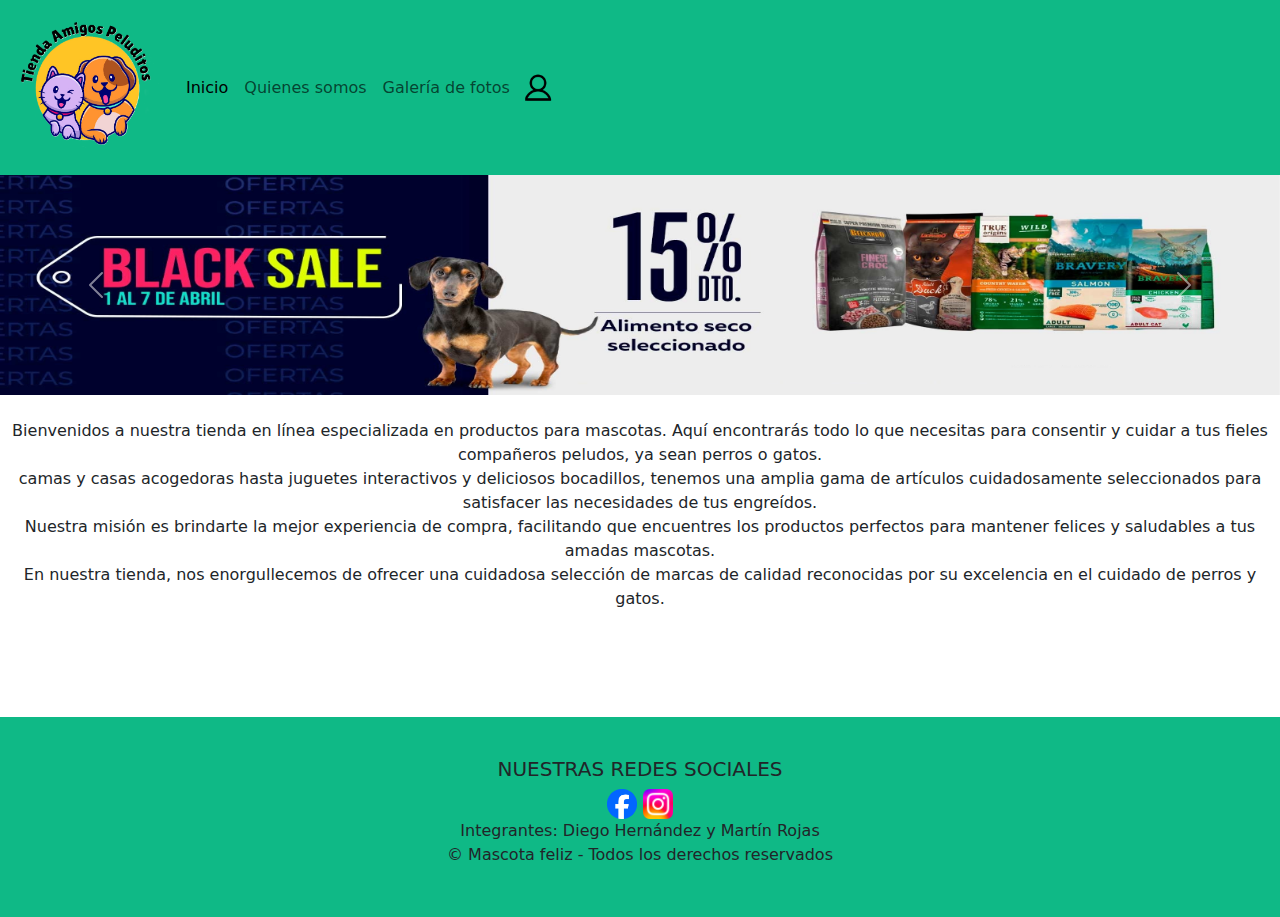
==== index.html @ d4d8dfa3 "Páginas del sitio" ====
<!DOCTYPE html>
<html>
<head>
    <meta charset="UTF-8">
    <meta name="viewport" content="width=device-width, initial-scale=1.0">
    <title>Tienda para mascotas en línea</title>
    <link rel = "stylesheet" href = "mystyle.css">
    <link href="https://cdn.jsdelivr.net/npm/bootstrap@5.3.3/dist/css/bootstrap.min.css" rel="stylesheet" integrity="sha384-QWTKZyjpPEjISv5WaRU9OFeRpok6YctnYmDr5pNlyT2bRjXh0JMhjY6hW+ALEwIH" crossorigin="anonymous">
</head>
<body>
    <nav class="navbar navbar-expand-lg navbar-light" style="background-color: #0fb986;">
        <div class="container-fluid">
          <a class="navbar-brand" href = "#">
            <img src = "imagenes/logo.png" alt="logo" width="150px">
          </a>
          <button class="navbar-toggler" type="button" data-bs-toggle="collapse" data-bs-target="#navbarNav" aria-controls="navbarNav" aria-expanded="false" aria-label="Toggle navigation">
            <span class="navbar-toggler-icon"></span>
          </button>
          <div class="collapse navbar-collapse" id="navbarNav">
            <ul class="navbar-nav">
              <li class="nav-item">
                <a class="nav-link active" aria-current="document" href = "#">Inicio</a>
              </li>
              <li class="nav-item">
                <a class="nav-link" href = "quienes_somos.html">Quienes somos</a>
              </li>
              <li class="nav-item">
                <a class="nav-link" href = "galeria_de_fotos.html">Galería de fotos</a>
              </li>
              <li class="nav-item">
                <a class="navbar-brand" href="iniciosesion.html">
                <img src="imagenes/logousuario.png" class="logousuario" alt="logo usuario" width="40">
                </a>
              </li>
            </ul>
          </div>
        </div>
      </nav>
      <div id="carouselExampleAutoplaying" class="carousel slide" data-bs-ride="carousel">
        <div class="carousel-inner">
          <div class="carousel-item active">
            <img src = "imagenes/imagen carrusel comida de perro.jpg" class="d-block w-100" height="220" alt = "Imagen comida de perro">
          </div>
          <div class="carousel-item">
            <img src = "imagenes/imagen carrusel correas.jpg" class="d-block w-100" height="220" alt = "Imagen correas">
          </div>
          <div class="carousel-item">
            <img src = "imagenes/imagen carrusel comida de gato.jpg" class="d-block w-100" height="220" alt = "Imagen comida de gato">
          </div>
        </div>
        <button class="carousel-control-prev" type="button" data-bs-target="#carouselExampleAutoplaying" data-bs-slide="prev">
          <span class="carousel-control-prev-icon" aria-hidden="true"></span>
          <span class="visually-hidden">Previous</span>
        </button>
        <button class="carousel-control-next" type="button" data-bs-target="#carouselExampleAutoplaying" data-bs-slide="next">
          <span class="carousel-control-next-icon" aria-hidden="true"></span>
          <span class="visually-hidden">Next</span>
        </button>
      </div>
      <center>
        <br> 
        <p>
          Bienvenidos a nuestra tienda en línea especializada en productos para mascotas. 
          Aquí encontrarás todo lo que necesitas para consentir y cuidar a tus fieles compañeros peludos, ya sean perros o gatos. 
          <br> 
          camas y casas acogedoras hasta juguetes interactivos y deliciosos bocadillos, 
          tenemos una amplia gama de artículos cuidadosamente seleccionados para satisfacer las necesidades de tus engreídos. 
          <br>
          Nuestra misión es brindarte la mejor experiencia de compra, facilitando que encuentres los productos perfectos para mantener 
          felices y saludables a tus amadas mascotas. <br> En nuestra tienda, nos enorgullecemos de ofrecer una cuidadosa selección de 
          marcas de calidad reconocidas por su excelencia en el cuidado de perros y gatos.
        </p>
      </center>
      <footer>
        <footer class="text-center text-lg-start" style="background-color: #0fb986;">
          <div class="container p-4">
            <div class="row">
              <div class="text-center p-3">
                <h5 class="text-uppercase">Nuestras redes sociales</h5>
                <img src = "imagenes/logo_facebook.png" width = "30" height = "30"> <img src = "imagenes/logo_instagram.png" width = "30" height = "30">
                <br> Integrantes: Diego Hernández y Martín Rojas<br> © Mascota feliz - Todos los derechos reservados
              </div>
            </div>
          </div>
        </footer>
      </footer>
    <script src="https://cdn.jsdelivr.net/npm/bootstrap@5.3.3/dist/js/bootstrap.bundle.min.js" integrity="sha384-YvpcrYf0tY3lHB60NNkmXc5s9fDVZLESaAA55NDzOxhy9GkcIdslK1eN7N6jIeHz" crossorigin="anonymous"></script>
    <script src="https://cdn.jsdelivr.net/npm/@popperjs/core@2.11.8/dist/umd/popper.min.js" integrity="sha384-I7E8VVD/ismYTF4hNIPjVp/Zjvgyol6VFvRkX/vR+Vc4jQkC+hVqc2pM8ODewa9r" crossorigin="anonymous"></script>
    <script src="https://cdn.jsdelivr.net/npm/bootstrap@5.3.3/dist/js/bootstrap.min.js" integrity="sha384-0pUGZvbkm6XF6gxjEnlmuGrJXVbNuzT9qBBavbLwCsOGabYfZo0T0to5eqruptLy" crossorigin="anonymous"></script>
</body>
</html>
---- mystyle.css ----
.caja {
    border: 1px solid black;
    width: 200px;
    height: 200px;
    padding: 5px;
    background-color: white;
    display: inline-block;
    margin: 5px;
}

.caja img {
    max-width: 100%;
    max-height: 100%;
    width: 200px;
    height: 200px;
    margin: 0 auto;
    object-fit: cover;
}

footer{
    margin-top: 106px;
    width: 100%;
    height: 200px;
}

.img{
    max-width: 100%;
    height: auto;
}

.img2{
    max-width: 100%;
    height: auto;
}

a.boton {
    margin-left: 10px;
    -webkit-appearance: button;
    -moz-appearance: button;
    appearance: button;

    text-decoration: none;
    color: green;
}

.product-container{
    display: grid;
    grid-template-columns: 1fr 1fr;
    gap: 0px;
    align-items: center;
}

@media (max-width: 768px) {
    .product-container {
        grid-template-columns: 1fr;
    }
}

@media (min-width: 768px) {
    .img{
        max-width: 316px;
    }
}

@media (min-width: 768px) {
    .img2{
        max-width: 478px;
    }
}

/* Estilos para el formulario */

label {
    display: block;
    margin-bottom: 5px;
}

input[type="text"],
input[type="text"],
input[type= "tel"],
input[type="text"],
input[type="email"],
input[type="password"],
textarea,
select {
    width: 100%;
    padding: 8px;
    margin-bottom: 10px;
    border: 1px solid #ccc;
    border-radius: 4px;
    box-sizing: border-box;
}

button {
    padding: 10px 20px;
    background-color: #007bff;
    color: #fff;
    border: none;
    border-radius: 4px;
    cursor: pointer;
    margin-top: 10px;
}

button:hover {
    background-color: #0056b3;
}

* {
    margin: 0;
    padding: 0;
    box-sizing: border-box;
}

/*inicio sesion*/
form {
    max-width: 400px;
    margin: 50px auto;
    background: #fff;
    padding: 20px;
    border-radius: 5px;
    box-shadow: 0 0 10px rgba(0, 0, 0, 0.1);
}
input[type="text"],
input[type="password"] {
    width: 100%;
    padding: 10px;
    margin: 5px 0;
    border: 1px solid #ccc;
    border-radius: 4px;
    box-sizing: border-box;
}
input[type="submit"] {
    background-color: #4CAF50;
    color: white;
    padding: 14px 20px;
    margin: 8px 0;
    border: none;
    border-radius: 4px;
    cursor: pointer;
    width: 100%;
}
input[type="submit"]:hover {
    background-color: #45a049;
}
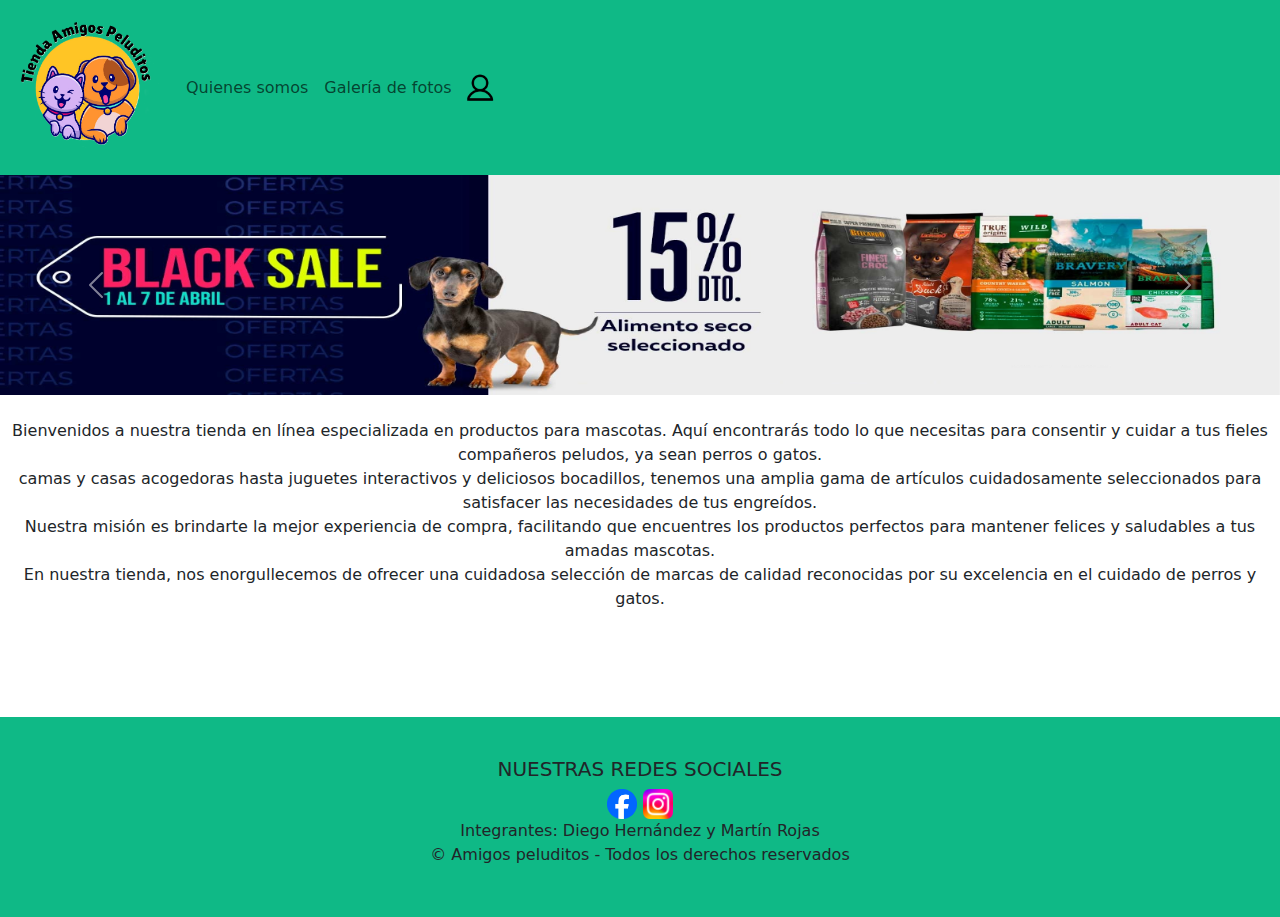
==== commit 85c5b8d1: "Update index.html" ====
--- a/index.html
+++ b/index.html
@@ -10,7 +10,7 @@
 <body>
     <nav class="navbar navbar-expand-lg navbar-light" style="background-color: #0fb986;">
         <div class="container-fluid">
-          <a class="navbar-brand" href = "#">
+          <a class="navbar-brand">
             <img src = "imagenes/logo.png" alt="logo" width="150px">
           </a>
           <button class="navbar-toggler" type="button" data-bs-toggle="collapse" data-bs-target="#navbarNav" aria-controls="navbarNav" aria-expanded="false" aria-label="Toggle navigation">
@@ -18,9 +18,6 @@
           </button>
           <div class="collapse navbar-collapse" id="navbarNav">
             <ul class="navbar-nav">
-              <li class="nav-item">
-                <a class="nav-link active" aria-current="document" href = "#">Inicio</a>
-              </li>
               <li class="nav-item">
                 <a class="nav-link" href = "quienes_somos.html">Quienes somos</a>
               </li>
@@ -78,7 +75,7 @@
               <div class="text-center p-3">
                 <h5 class="text-uppercase">Nuestras redes sociales</h5>
                 <img src = "imagenes/logo_facebook.png" width = "30" height = "30"> <img src = "imagenes/logo_instagram.png" width = "30" height = "30">
-                <br> Integrantes: Diego Hernández y Martín Rojas<br> © Mascota feliz - Todos los derechos reservados
+                <br> Integrantes: Diego Hernández y Martín Rojas<br> © Amigos peluditos - Todos los derechos reservados
               </div>
             </div>
           </div>
--- a/mystyle.css
+++ b/mystyle.css
@@ -141,4 +141,4 @@
 }
 input[type="submit"]:hover {
     background-color: #45a049;
-}+}
